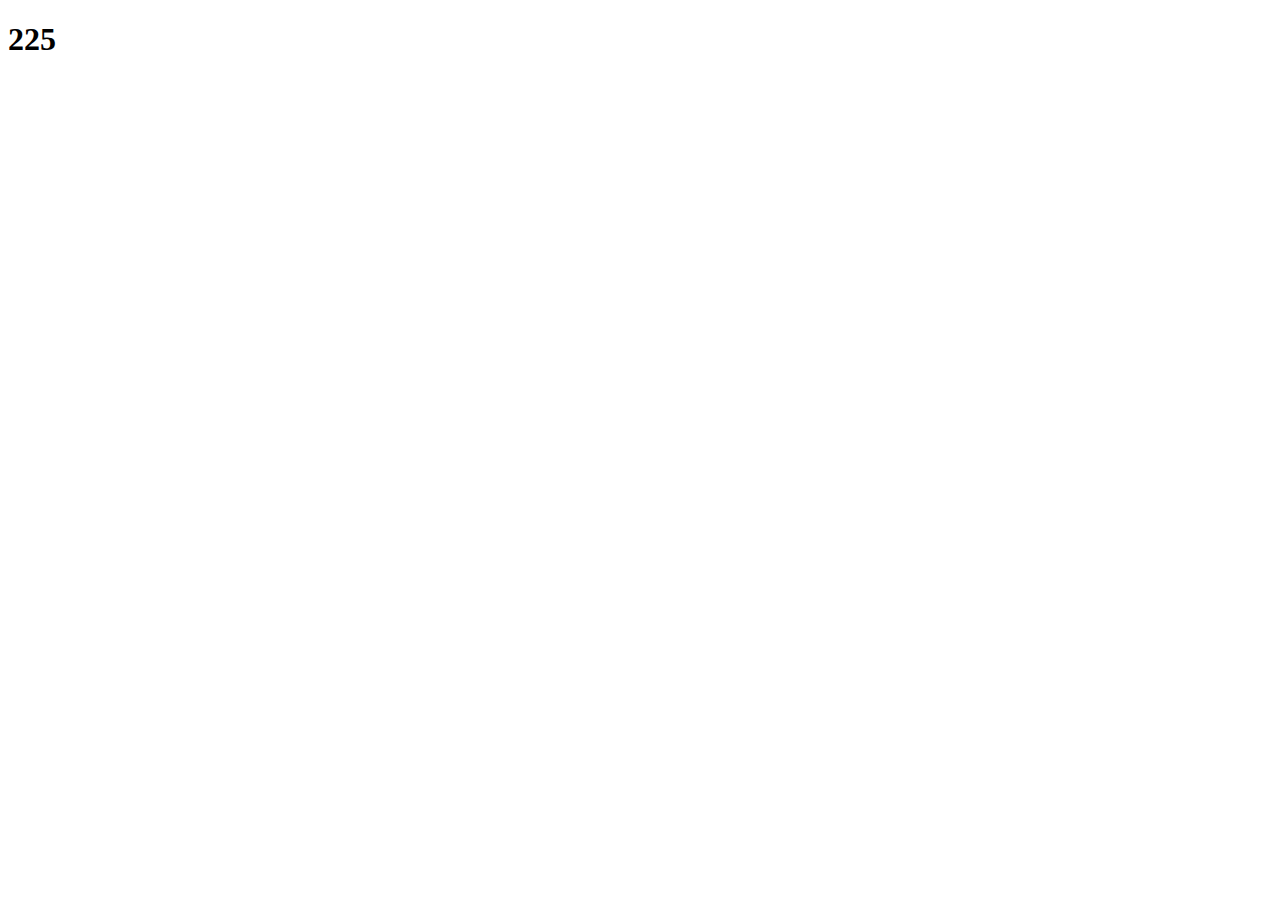
==== js-guide/student.html @ eea34bfc "two" ====
<!DOCTYPE html>
<html lang="en">
<head>
    <meta charset="UTF-8">
    <title>Title</title>
</head>
<body>
<h1>225</h1>
<script>
    function moveon(){
        var answer = confirm('准备好了吗');
        //点击确定，会弹出一个新页面
        if(answer)window.location = "http://taobao.com";
    }
    //一分钟后执行
//    setTimeout(moveon,60000)

    //在document中一个指定的区域输出调试信息，如果不存在，则创建一个
    function debug(msg) {
        var log = document.getElementById("debuglog");

        if (!log){
            log = document.createElement("div");
            log.id = "debuglog";
            log.innerHTML = "<h1>Debug log</h1>";
            document.body.appendChild(log);
        }

        //将信息封装到pre，并添加到log
        var pre = document.createElement("pre");
        var text = document.createTextNode(msg);//将msg包装在一个文本节点中
        pre.appendChild(text);
        log.appendChild(pre);
    }

    function hide(e,reflow) {//隐藏样式
        if(reflow){
            e.style.display = "none"
        }else {
            e.style.visibility = "hidden"
        }
    }

    function highlight(e){//高亮显示元素
        if(!e.className){
            e.className = "hilite"
        }else {
            e.className += "hilite"
        }
    }

    //load事件只有在文本加载完成后才会触发
    //通常等load事件触发后才考试执行javascript
//    window.onload = function () {
//        var images = document.getElementsByTagName("img");
//
//        for(var i= 0 ;i<images.length;i++){
//            var image = images[i];
//            if(image.addEventListener){//注册事件处理程序的一种方法
//                image.addEventListener("click",hide,false);
//            }else {
//                image.attachEvent("onclick",hide)
//            }
//        }
//        function  hide(event) {
//            event.target.style.visibility = "hidden";
//        }
//    }
    var geval = eval;//使用别名调用eval将是全局eval
    var x = "global",y = "global";
    function f() {//函数内执行的是局部eval
        var x = "local";
        eval("x+='changed';");//改变局部变量值
        return x;
    }
    function g() {//
        var y = "local";
        geval("y+='changed';");//间接调用改变了全局变量的值
        return y;
    }
    //console.log(f(),"####"+x);//更改了局部变量的值，输出"local changed global"
    //console.log(g(),"####"+y);//更改了全局变量的值输出“local globalchanged”

    function memorize(f) {
        var cache = {};
        return function () {
            //将实参转换为字符串形式，并将其用做缓存的键
            var key = arguments.length + Array.prototype.join.call(arguments,",");
            console.log(arguments.length,Array.prototype.join.call(arguments,","),key)
            if(key in cache) return cache[key];
            else return cache[key] = f.apply(this,arguments)
        }
    };
    function gcd(a,b) {
        var t;
        if(a<b) t =b,b =a, a=t;//确保a>=b
        while(b != 0) t=b,b=a%b,a=t;//求最大公约数
        return a;
    }
    var gcdmemo = memorize(gcd);
//    console.log(gcdmemo(85,187))
    function Range(from,to) {
        //存储起始位置和结束位置，不可继承，每个对象都有唯一属性
        this.from = from;
        this.to = to;
    }
    Range.prototype = {
        includes:function (x) {
            return this.from <= x && x <=this.to;
        },
        //对范围内的每个整数都调用一次f
        foreach:function (f) {
            for(var x = Math.ceil(this.from);x<=this.to;x++) f(x);
        },
        toString:function () {return "("+this.from+"..."+this.to+")";}
    }
    var r = new Range(1,3);
    console.log( r instanceof Range)
    console.log( r instanceof Object)


</script>
</body>
</html>
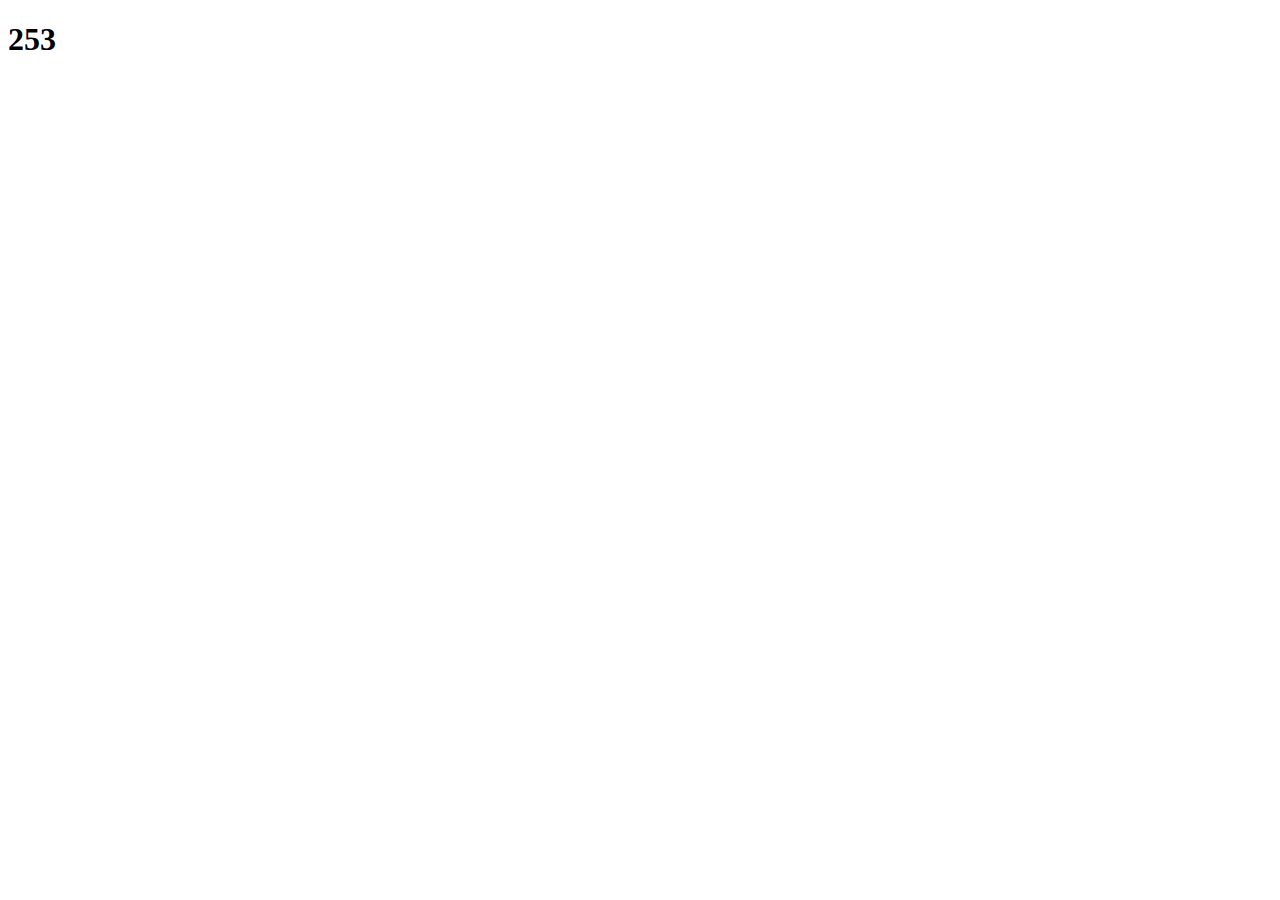
==== commit 215c3eec: "253" ====
--- a/js-guide/student.html
+++ b/js-guide/student.html
@@ -5,7 +5,7 @@
     <title>Title</title>
 </head>
 <body>
-<h1>225</h1>
+<h1>253</h1>
 <script>
     function moveon(){
         var answer = confirm('准备好了吗');
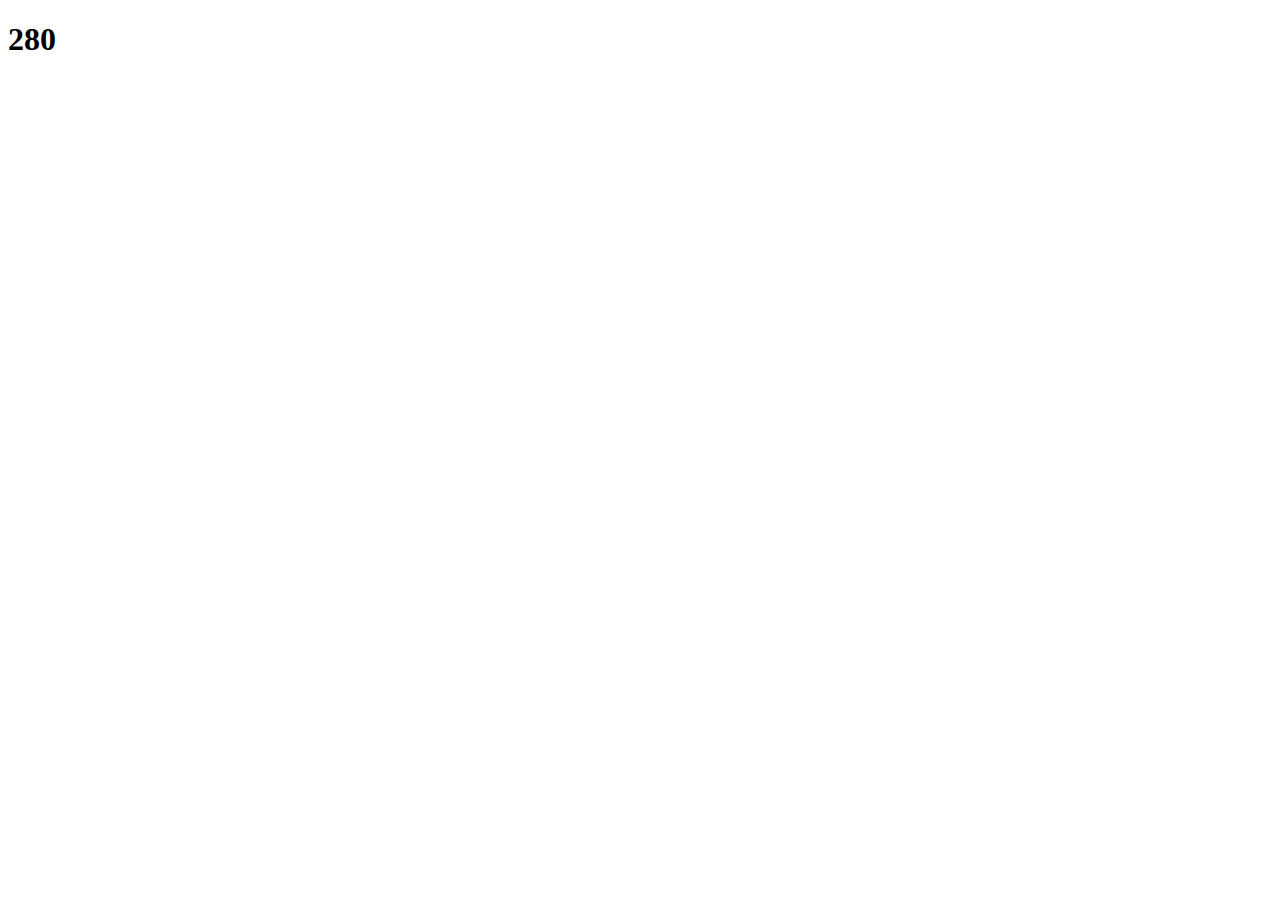
==== commit 404ce20e: "280" ====
--- a/js-guide/student.html
+++ b/js-guide/student.html
@@ -5,7 +5,7 @@
     <title>Title</title>
 </head>
 <body>
-<h1>253</h1>
+<h1>280</h1>
 <script>
     function moveon(){
         var answer = confirm('准备好了吗');
